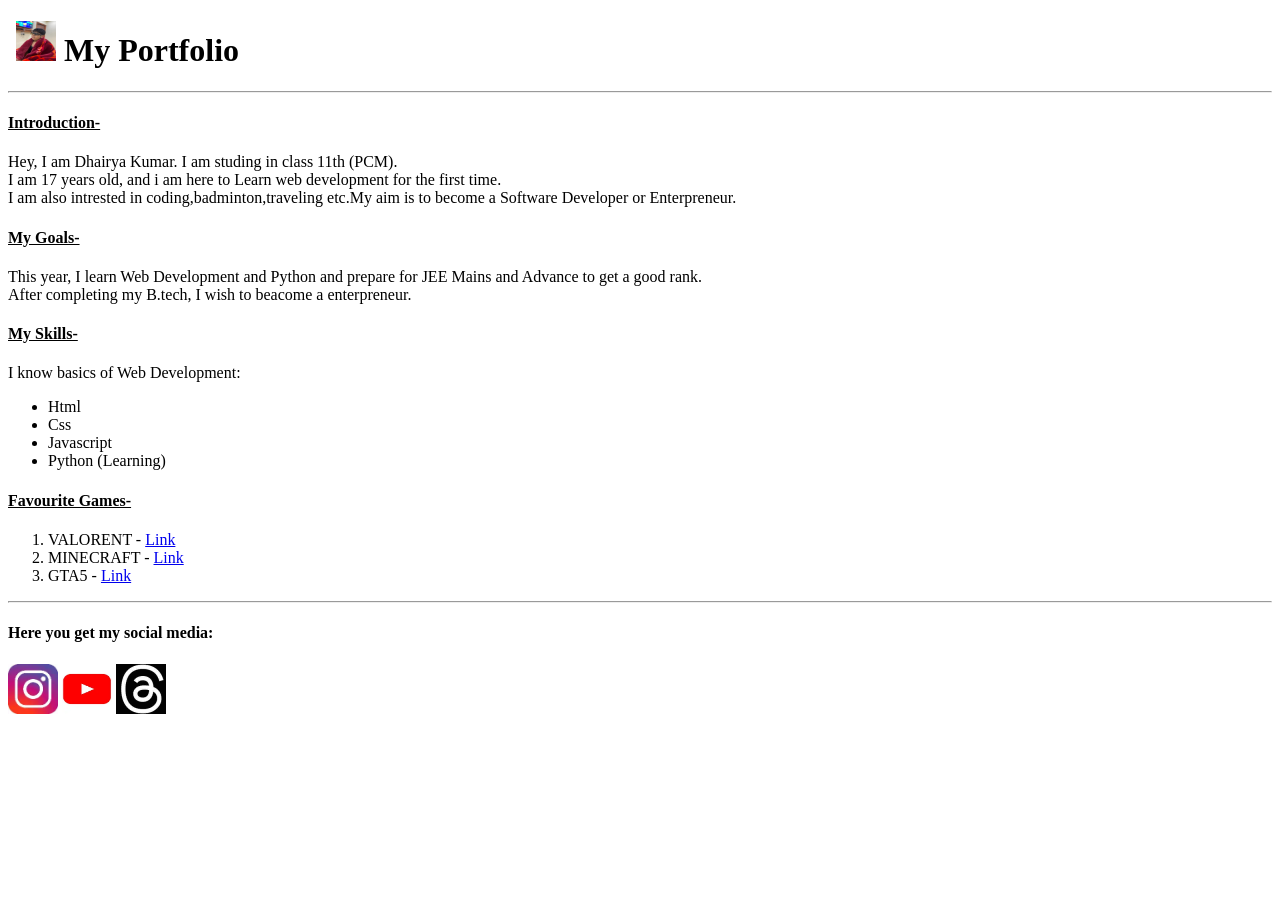
==== index.html @ a95be900 "index.html" ====
<!DOCTYPE html>
<html lang="en">

<head>
    <meta charset="UTF-8">
    <meta name="viewport" content="width=device-width, initial-scale=1.0">
    <title>My Portfolio</title>
</head>

<body>
    <main>
        <header>
            <h1><img src="portfolio.jpg" height="0" width="0"/>
                <IMG src="myimg.jpg.jpg" class="profile" height="40" width="40" /> My Portfolio

            </h1>
            <hr>
        </header>
        <p>
            <div>
                <section>
                    <h4><u>Introduction-</u></h4> Hey, I am Dhairya Kumar. I am studing in class 11th (PCM).</section>
                <section> I am 17 years old, and i am here to Learn web development for the first time.</section>
                <section> I am also intrested in coding,badminton,traveling etc.My aim is to become a Software Developer or Enterpreneur. </section>
            </div>
        </p>
        <p>
            <div>
                <section>
                    <h4><u>My Goals-</u></h4> This year, I learn Web Development and Python and prepare for JEE Mains and Advance to get a good rank.</section>
                <section> After completing my B.tech, I wish to beacome a enterpreneur.</section>
            </div>
        </p>
        <p>
            <div>
                <section>
                    <h4><u>My Skills-</u></h4> I know basics of Web Development:
                    <ul>
                        <li>Html</li>
                        <li>Css</li>
                        <li>Javascript</li>
                        <li> Python (Learning)</li>
                    </ul>
                </section>
            </div>
        </p>
        <p>
            <div>
                <u> <h4>Favourite Games-</h4> </u>
                <ol>
                    <li>
                        VALORENT - <a href="https://valorent.com">Link</a> </li>
                    <li>
                        MINECRAFT - <a href="https://minecraft.com">Link</a>
                    </li>
                    <li>
                        GTA5 - <a href="https://gta5.com">Link</a>
                    </li>
                </ol>
            </div>
        </p>
        <hr>
        <footer>
            <h4>Here you get my social media:</h4>
        </footer>
        <p>
            <a style="display: inline;" href="2PORTFOLIOinsta.html"><img src="insta.jpg" height="50" width="50"></a>
            <a style="display: inline;" href="3PORTFOLIOyoutube.html"><img src="youtube.jpg" height="50" width="50"></a>
            <a style="display: inline;" href="4PORTFOLIOthreads.html"><img src="threads.jpg" height="50" width="50"></a>
        </p>
    </main>

</body>

</html>
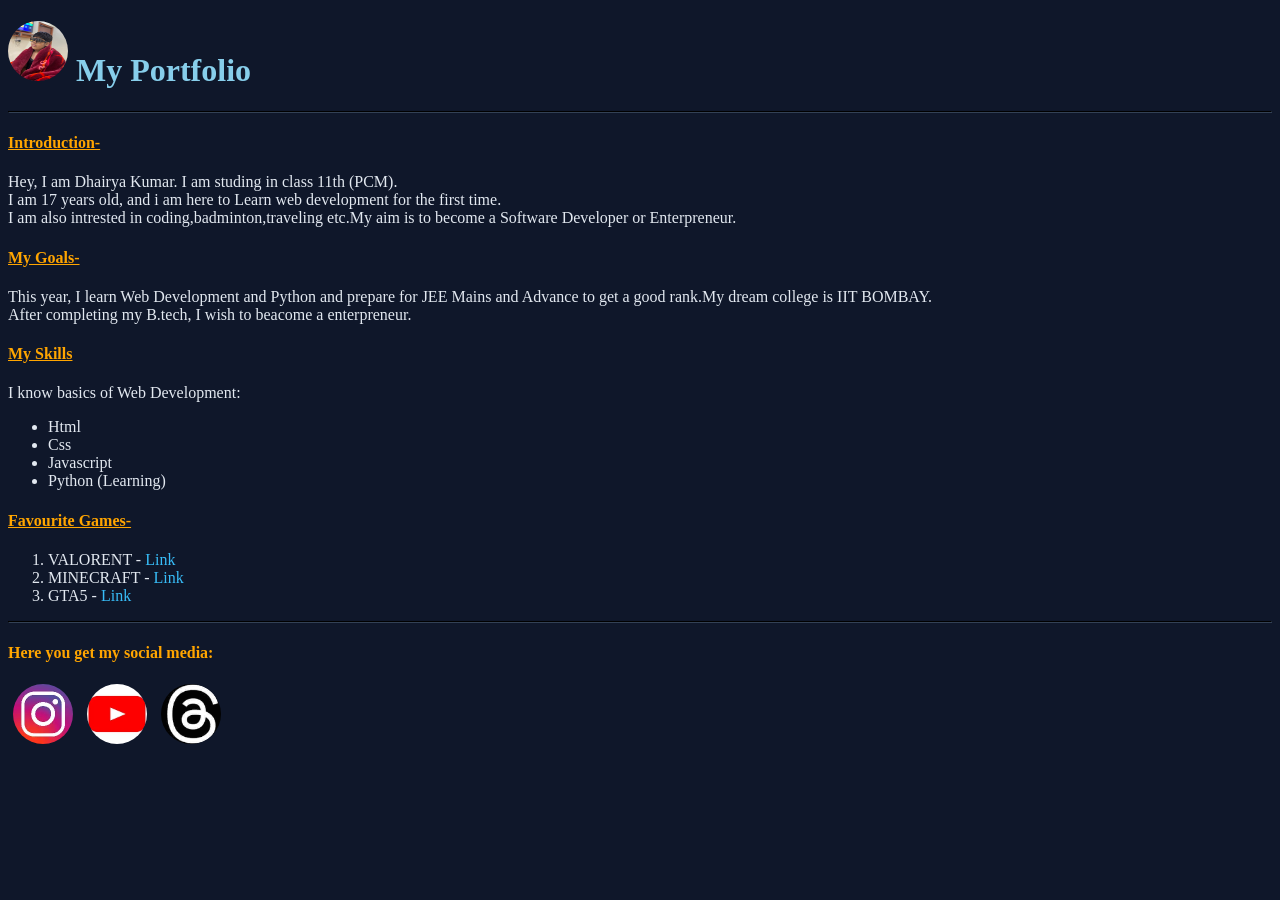
==== commit a88d738e: "Add files via upload" ====
--- a/index.html
+++ b/index.html
@@ -5,36 +5,44 @@
     <meta charset="UTF-8">
     <meta name="viewport" content="width=device-width, initial-scale=1.0">
     <title>My Portfolio</title>
+    <Link rel="stylesheet" href="style.css">
 </head>
 
 <body>
     <main>
         <header>
-            <h1><img src="portfolio.jpg" height="0" width="0"/>
-                <IMG src="myimg.jpg.jpg" class="profile" height="40" width="40" /> My Portfolio
+            <div id="BC">
+                <h1 id="MP">
+                    <IMG src="/myimg.jpg.jpg" class="profile" height="40" width="40" /> My Portfolio
 
-            </h1>
-            <hr>
+                </h1>
+
+                <hr> </div>
+
         </header>
         <p>
             <div>
-                <section>
-                    <h4><u>Introduction-</u></h4> Hey, I am Dhairya Kumar. I am studing in class 11th (PCM).</section>
-                <section> I am 17 years old, and i am here to Learn web development for the first time.</section>
-                <section> I am also intrested in coding,badminton,traveling etc.My aim is to become a Software Developer or Enterpreneur. </section>
+                <section class="mine">
+                    <h4 class="main"><u>Introduction-</u></h4> Hey, I am Dhairya Kumar. I am studing in class 11th (PCM).</section>
+                <section class="mine"> I am 17 years old, and i am here to Learn web development for the first time.</section>
+                <section class="mine"> I am also intrested in coding,badminton,traveling etc.My aim is to become a Software Developer or Enterpreneur. </section>
             </div>
         </p>
         <p>
             <div>
-                <section>
-                    <h4><u>My Goals-</u></h4> This year, I learn Web Development and Python and prepare for JEE Mains and Advance to get a good rank.</section>
-                <section> After completing my B.tech, I wish to beacome a enterpreneur.</section>
+                <section class="mine">
+                    <h4 class="main"><u>My Goals-</u></h4> This year, I learn Web Development and Python and prepare for JEE Mains and Advance to get a good rank.My dream college is IIT BOMBAY. </section>
+                <section class="mine"> After completing my B.tech, I wish to beacome a enterpreneur.</section>
             </div>
         </p>
         <p>
             <div>
-                <section>
-                    <h4><u>My Skills-</u></h4> I know basics of Web Development:
+                <section class="mine">
+                    <h4 class="main">
+                        <u>
+                            My Skills
+                        </u>
+                    </h4> I know basics of Web Development:
                     <ul>
                         <li>Html</li>
                         <li>Css</li>
@@ -45,8 +53,11 @@
             </div>
         </p>
         <p>
-            <div>
-                <u> <h4>Favourite Games-</h4> </u>
+            <div class="mine">
+                <h4 class="main">
+                    <u>Favourite Games-
+                         </u>
+                </h4>
                 <ol>
                     <li>
                         VALORENT - <a href="https://valorent.com">Link</a> </li>
@@ -61,15 +72,20 @@
         </p>
         <hr>
         <footer>
-            <h4>Here you get my social media:</h4>
+            <div class="box">
+                <h4 class="main">Here you get my social media:</h4>
         </footer>
         <p>
-            <a style="display: inline;" href="2PORTFOLIOinsta.html"><img src="insta.jpg" height="50" width="50"></a>
-            <a style="display: inline;" href="3PORTFOLIOyoutube.html"><img src="youtube.jpg" height="50" width="50"></a>
-            <a style="display: inline;" href="4PORTFOLIOthreads.html"><img src="threads.jpg" height="50" width="50"></a>
+            <a style=" margin: 5px; " href="https://www.Instagram.com/"><img src=" /insta.jpg " height="50px; " width="50px; "></a>
+
+            <a style="margin: 5px; " href="https://www.youtube.com "><img src="/youtube.jpg " height="50px; " width="50px; "></a>
+
+            <a style="margin: 5px; " href="https://www.threads.com "><img src="/threads.jpg " height="50px; " width="50px; "></a>
+
+            </div>
         </p>
     </main>
 
 </body>
 
-</html>
+</html>
--- a/style.css
+++ b/style.css
@@ -0,0 +1,34 @@
+ body {
+     background-color: #0f172a;
+ }
+ 
+ #MP {
+     color: skyblue;
+ }
+ 
+ .main {
+     color: orange;
+ }
+ 
+ .mine {
+     color: #e2e8f0;
+ }
+ 
+ hr {
+     border-color: #334155;
+ }
+ 
+ .container {
+     box-shadow: 0 10px 30px rgba(0, 0, 0, 5);
+ }
+ 
+ img {
+     border-radius: 50%;
+     width: 60px;
+     height: 60px;
+ }
+ 
+ a {
+     text-decoration: none;
+     color: #38bdf8;
+ }
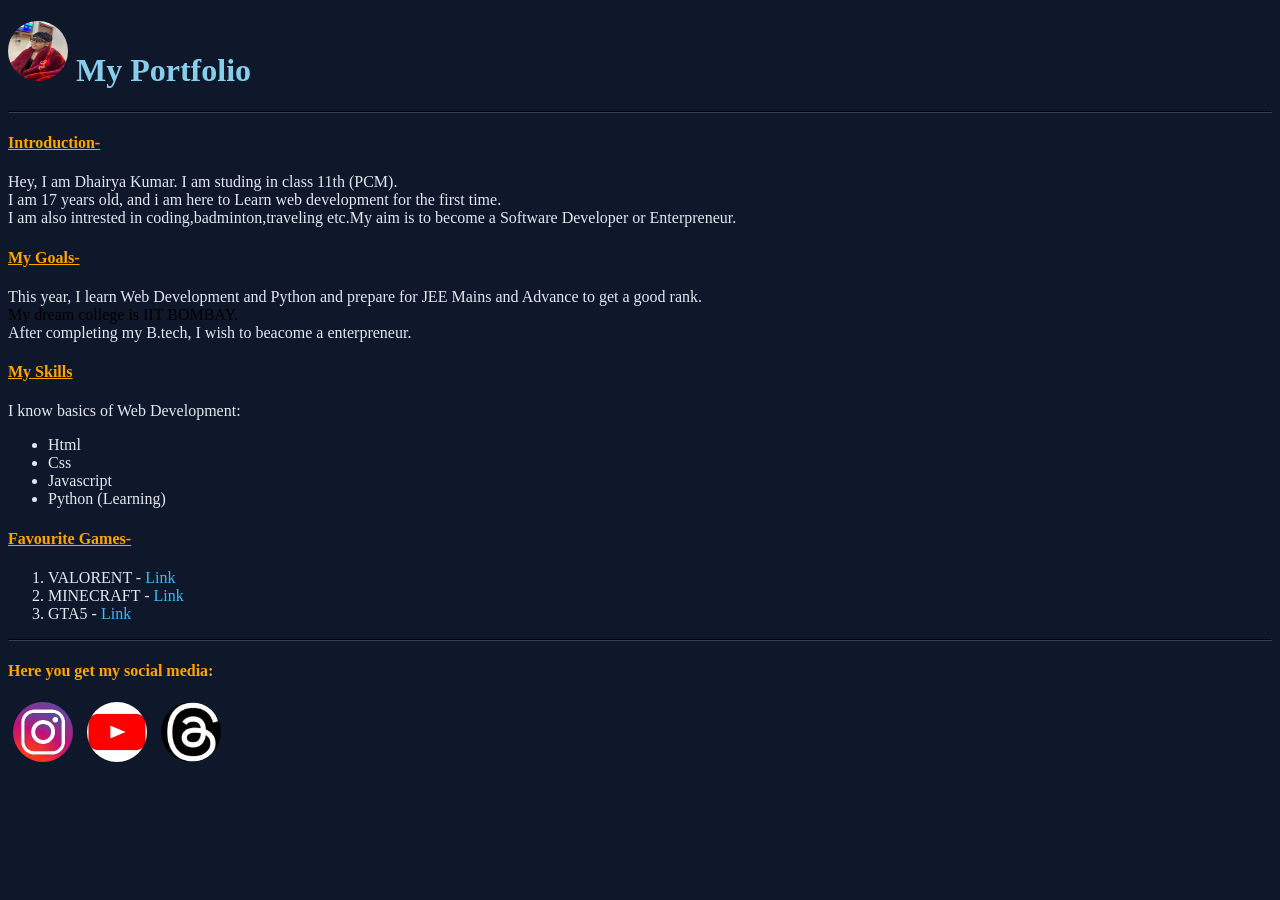
==== commit 922d124b: "Update index.html" ====
--- a/index.html
+++ b/index.html
@@ -13,7 +13,7 @@
         <header>
             <div id="BC">
                 <h1 id="MP">
-                    <IMG src="/myimg.jpg.jpg" class="profile" height="40" width="40" /> My Portfolio
+                    <IMG src="myimg.jpg.jpg" class="profile" height="40" width="40" /> My Portfolio
 
                 </h1>
 
@@ -31,7 +31,8 @@
         <p>
             <div>
                 <section class="mine">
-                    <h4 class="main"><u>My Goals-</u></h4> This year, I learn Web Development and Python and prepare for JEE Mains and Advance to get a good rank.My dream college is IIT BOMBAY. </section>
+                    <h4 class="main"><u>My Goals-</u></h4> This year, I learn Web Development and Python and prepare for JEE Mains and Advance to get a good rank. </section>
+                <section>My dream college is IIT BOMBAY.</section>
                 <section class="mine"> After completing my B.tech, I wish to beacome a enterpreneur.</section>
             </div>
         </p>
@@ -76,11 +77,11 @@
                 <h4 class="main">Here you get my social media:</h4>
         </footer>
         <p>
-            <a style=" margin: 5px; " href="https://www.Instagram.com/"><img src=" /insta.jpg " height="50px; " width="50px; "></a>
+            <a style=" margin: 5px; " href="https://www.Instagram.com/"><img src="insta.jpg " height="50px; " width="50px; "></a>
 
-            <a style="margin: 5px; " href="https://www.youtube.com "><img src="/youtube.jpg " height="50px; " width="50px; "></a>
+            <a style="margin: 5px; " href="https://www.youtube.com "><img src="youtube.jpg " height="50px; " width="50px; "></a>
 
-            <a style="margin: 5px; " href="https://www.threads.com "><img src="/threads.jpg " height="50px; " width="50px; "></a>
+            <a style="margin: 5px; " href="https://www.threads.com "><img src="threads.jpg " height="50px; " width="50px; "></a>
 
             </div>
         </p>
@@ -88,4 +89,4 @@
 
 </body>
 
-</html>+</html>
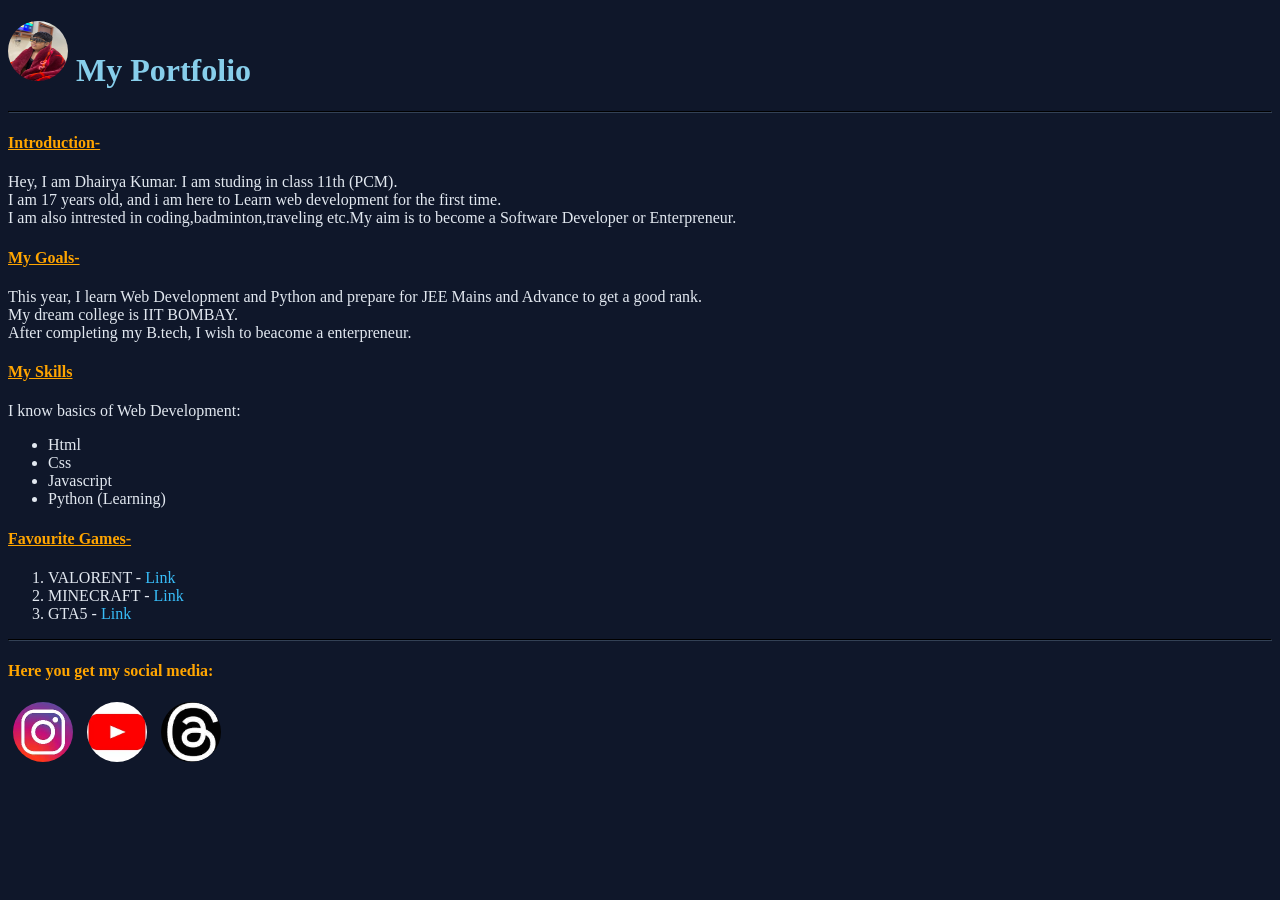
==== commit a12fae0c: "index.html" ====
--- a/index.html
+++ b/index.html
@@ -32,7 +32,7 @@
             <div>
                 <section class="mine">
                     <h4 class="main"><u>My Goals-</u></h4> This year, I learn Web Development and Python and prepare for JEE Mains and Advance to get a good rank. </section>
-                <section>My dream college is IIT BOMBAY.</section>
+                <section class="mine">My dream college is IIT BOMBAY.</section>
                 <section class="mine"> After completing my B.tech, I wish to beacome a enterpreneur.</section>
             </div>
         </p>
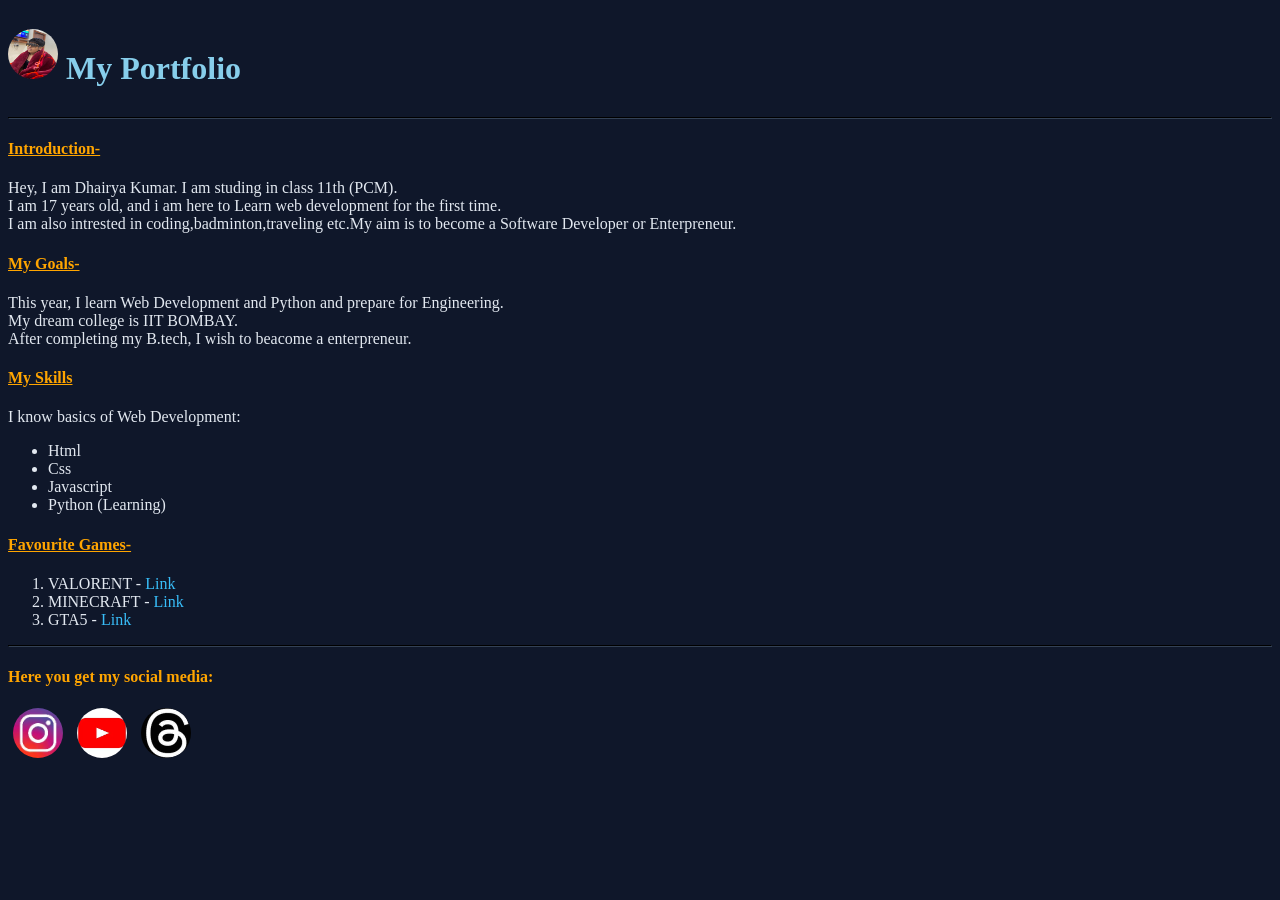
==== commit 12be142a: "index.html" ====
--- a/index.html
+++ b/index.html
@@ -15,9 +15,9 @@
                 <h1 id="MP">
                     <IMG src="myimg.jpg.jpg" class="profile" height="40" width="40" /> My Portfolio
 
-                </h1>
+                </h1></div>
 
-                <hr> </div>
+                <hr> 
 
         </header>
         <p>
@@ -31,7 +31,7 @@
         <p>
             <div>
                 <section class="mine">
-                    <h4 class="main"><u>My Goals-</u></h4> This year, I learn Web Development and Python and prepare for JEE Mains and Advance to get a good rank. </section>
+                    <h4 class="main"><u>My Goals-</u></h4> This year, I learn Web Development and Python and prepare for Engineering. </section>
                 <section class="mine">My dream college is IIT BOMBAY.</section>
                 <section class="mine"> After completing my B.tech, I wish to beacome a enterpreneur.</section>
             </div>
--- a/style.css
+++ b/style.css
@@ -1,9 +1,16 @@
  body {
      background-color: #0f172a;
  }
+#BC{
+ display:flex;
+ align-item:centre;
+ gap:10px;
+}
+
  
  #MP {
      color: skyblue;
+  align-item:centre;
  }
  
  .main {
@@ -24,11 +31,11 @@
  
  img {
      border-radius: 50%;
-     width: 60px;
-     height: 60px;
+     width: 50px;
+     height: 50px;
  }
  
  a {
      text-decoration: none;
      color: #38bdf8;
- }+ }
